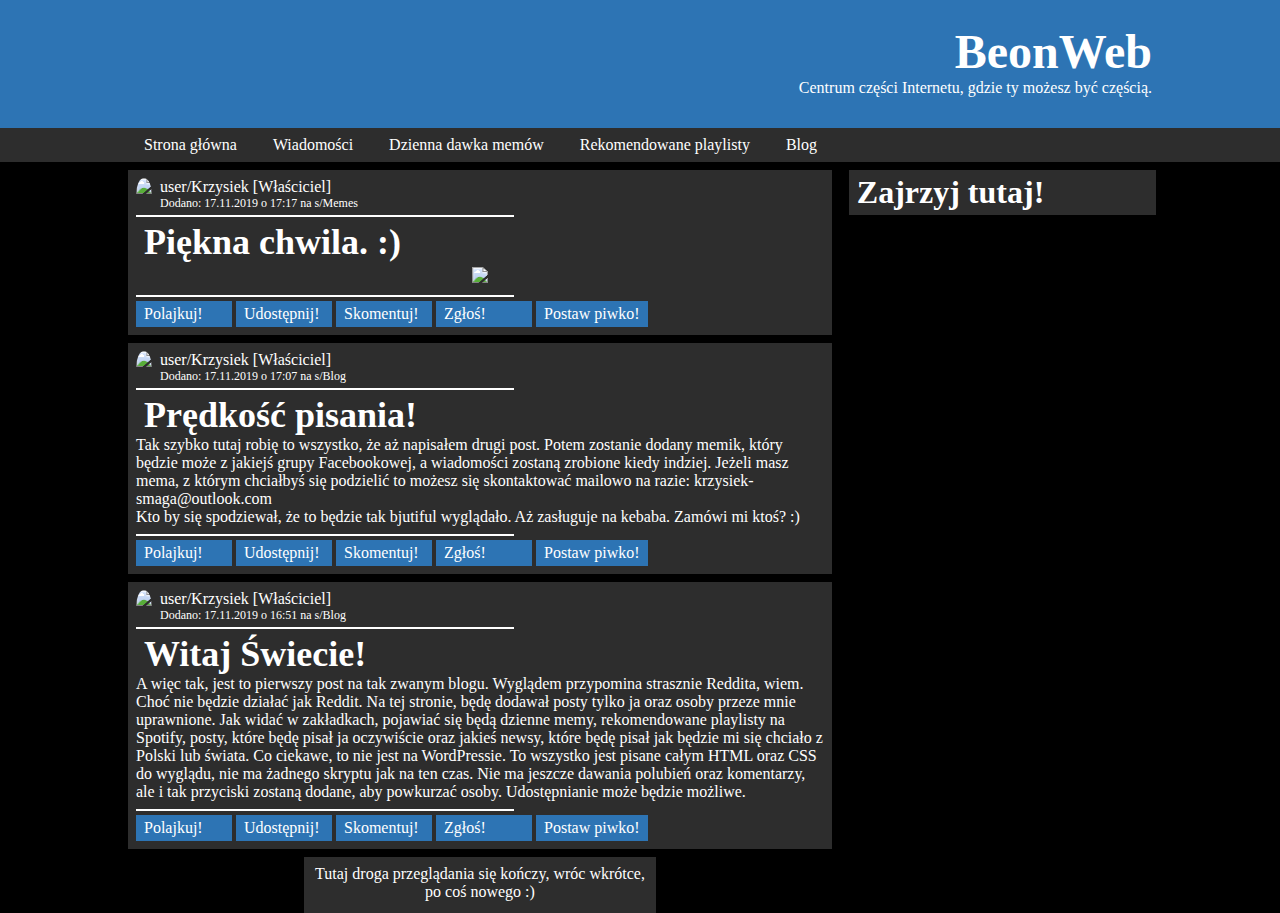
==== index.html @ fe7f72cd "Add files via upload" ====
<!DOCTYPE html>
<html>
    <head>
        <title>BeonWeb</title>
        <link rel="stylesheet" media="screen" href="https://fontlibrary.org/face/glacial-indifference" type="text/css"/>
        <link rel="stylesheet" media="screen" href="stylesheet.css" />
        <script src="https://kit.fontawesome.com/e4c3899c65.js" crossorigin="anonymous"></script>
    </head>
    <body>
        <div class="nav">
            <div class="intro">
                <i class="fas fa-spider"></i>
                <h3>BeonWeb</h3>
                <p>Centrum części Internetu, gdzie ty możesz być częścią.</p>
            </div>
        </div>
        <div class="menu">
                <a class="active" href="">Strona główna</a>
                <a href="">Wiadomości</a>
                <a href="">Dzienna dawka memów</a>
                <a href="">Rekomendowane playlisty</a>
                <a href="">Blog</a>      
        </div>
        <div class="left-column">
                <div class="post">
                        <div class="author">
                            <img src="https://i.pinimg.com/originals/1e/aa/75/1eaa75496c78dc65c9c7358cd8dd759a.jpg" />
                            <a class="name" href="#">user/Krzysiek [Właściciel]</a>
                            <div class="date">Dodano: 17.11.2019 o 17:17 na s/Memes</div>
                        </div>
                        <div class="line"></div>
                        <div class="content">
                            <div class="title">Piękna chwila. :)</div>
                            <div class="image"><img src="https://i1.kwejk.pl/k/obrazki/2019/11/d7gUGwdwcHP6AgPY.jpg"><a href="https://i1.kwejk.pl/k/obrazki/2019/11/d7gUGwdwcHP6AgPY.jpg"></a></div>
                        </div>
                        <div class="line"></div>
                        <div class="options">
                                <div class="button">
                                    <i class="fas fa-heart"></i>
                                    <p>Polajkuj!</p>
                                </div>
                                <div class="button">
                                    <i class="fas fa-share"></i>
                                    <p>Udostępnij!</p>
                                </div>
                                <div class="button">
                                    <i class="fas fa-comment"></i>
                                    <p>Skomentuj!</p>
                                </div>
                                <div class="button">
                                    <i class="fas fa-flag"></i>
                                    <p>Zgłoś!</p>
                                </div>
                                <div class="button">
                                        <i class="fas fa-beer"></i>
                                        <p>Postaw piwko!</p>
                                    </div>
                            </div>
                    </div>
                <div class="post">
                        <div class="author">
                            <img src="https://i.pinimg.com/originals/1e/aa/75/1eaa75496c78dc65c9c7358cd8dd759a.jpg" />
                            <a class="name" href="#">user/Krzysiek [Właściciel]</a>
                            <div class="date">Dodano: 17.11.2019 o 17:07 na s/Blog</div>
                        </div>
                        <div class="line"></div>
                        <div class="content">
                            <div class="title">Prędkość pisania!</div>
                            <div class="text">Tak szybko tutaj robię to wszystko, że aż napisałem drugi post. Potem zostanie dodany memik, który będzie może z jakiejś grupy Facebookowej, a wiadomości zostaną zrobione kiedy indziej. Jeżeli masz mema, z którym chciałbyś się podzielić to możesz się skontaktować mailowo na razie: krzysiek-smaga@outlook.com
                                <br>
                            Kto by się spodziewał, że to będzie tak bjutiful wyglądało. Aż zasługuje na kebaba. Zamówi mi ktoś? :)
                            </div>
                        </div>
                        <div class="line"></div>
                        <div class="options">
                                <div class="button">
                                    <i class="fas fa-heart"></i>
                                    <p>Polajkuj!</p>
                                </div>
                                <div class="button">
                                    <i class="fas fa-share"></i>
                                    <p>Udostępnij!</p>
                                </div>
                                <div class="button">
                                    <i class="fas fa-comment"></i>
                                    <p>Skomentuj!</p>
                                </div>
                                <div class="button">
                                    <i class="fas fa-flag"></i>
                                    <p>Zgłoś!</p>
                                </div>
                                <div class="button">
                                        <i class="fas fa-beer"></i>
                                        <p>Postaw piwko!</p>
                                    </div>
                            </div>
                    </div>
            <div class="post">
                <div class="author">
                    <img src="https://i.pinimg.com/originals/1e/aa/75/1eaa75496c78dc65c9c7358cd8dd759a.jpg" />
                    <a class="name" href="#">user/Krzysiek [Właściciel]</a>
                    <div class="date">Dodano: 17.11.2019 o 16:51 na s/Blog</div>
                </div>
                <div class="line"></div>
                <div class="content">
                    <div class="title">Witaj Świecie!</div>
                    <div class="text">A więc tak, jest to pierwszy post na tak zwanym blogu. Wyglądem przypomina strasznie Reddita, wiem. Choć nie będzie działać jak Reddit. Na tej stronie, będę dodawał posty tylko ja oraz osoby przeze mnie uprawnione. Jak widać w zakładkach, pojawiać się będą dzienne memy, rekomendowane playlisty na Spotify, posty, które będę pisał ja oczywiście oraz jakieś newsy, które będę pisał jak będzie mi się chciało z Polski lub świata. Co ciekawe, to nie jest na WordPressie. To wszystko jest pisane całym HTML oraz CSS do wyglądu, nie ma żadnego skryptu jak na ten czas. Nie ma jeszcze dawania polubień oraz komentarzy, ale i tak przyciski zostaną dodane, aby powkurzać osoby. Udostępnianie może będzie możliwe.</div>
                </div>
                <div class="line"></div>
                <div class="options">
                        <div class="button">
                            <i class="fas fa-heart"></i>
                            <p>Polajkuj!</p>
                        </div>
                        <div class="button">
                            <i class="fas fa-share"></i>
                            <p>Udostępnij!</p>
                        </div>
                        <div class="button">
                            <i class="fas fa-comment"></i>
                            <p>Skomentuj!</p>
                        </div>
                        <div class="button">
                            <i class="fas fa-flag"></i>
                            <p>Zgłoś!</p>
                        </div>
                        <div class="button">
                                <i class="fas fa-beer"></i>
                                <p>Postaw piwko!</p>
                            </div>
                    </div>
            </div>
            <div class="end">
                <i class="fas fa-blog"></i>
                <div class="text">Tutaj droga przeglądania się kończy, wróc wkrótce, po coś nowego :)</div>
            </div>
        </div>
        <div class="right-column">
            <h1>Zajrzyj tutaj!</h1>
        </div>
    </body>
</html>
---- stylesheet.css ----
* {
    margin: 0px;
    font-family: 'GlacialIndifferenceRegular';
    box-sizing: border-box;
}

body {
    background-color: black;
}

.nav {
    background-color: rgb(45, 116, 180);
    color: white;
    padding: 24px 10%;
    min-height: 128px;
    text-align: center;
}

/* Początek strony */

.intro {
    float: right;
    text-align: right;
    width: 512px;    
}

.intro i {
    font-size: 64px;
    float: right;
    margin-left: 16px;
    color: black;
}

.intro p {
    display: block;
}

.intro h3 {
    font-size: 48px;
}

/* Menu */

.menu {
    background-color: rgb(45, 45, 45);
    padding: 8px 10%;
    color: white;
    display: block;
    margin-bottom: 8px;
}

.menu a {
    text-decoration: none;
    padding: 8px 16px;
    color: white;
}

.menu a:hover {
    background-color: black;
}

.menu a .active {
    background-color: rgb(45, 116, 180);
}

/* Columns */

.left-column {
    width: 55%;
    float: left;
    margin-left: 10%;
    margin-right: 4px;
}

.right-column {
    margin-left: 1%;
    width: 24%;
    float: left;
    background-color: rgb(45,45,45);
    padding: 4px 8px;
    color: white;
}

/* Lewa kolumna */

.post {
    padding: 8px;
    background-color: rgb(45,45,45);
    margin-bottom: 8px;
}

    .post .author {
        margin-bottom: 4px;
        color: white;
    }

        .post .author img {
            float: left;
            height: 34px;
            border-radius: 50%;
            margin-right: 8px;
        }

        .post .author .name {
            text-decoration: none;
            color: white;
        }

            .post .author .name:hover{
                color: rgb(45, 116, 180);
            }

        .post .author .date {
            font-size: 12px;
        }

    .post .line {
        height: 2px;
        width: 55%;
        text-align: center;
        padding: 1px;
        margin-top: 16px;
        margin: 4px 0px;
        background-color: white;
    }

    .post .content {
        color: white;
        margin-bottom: 8px;
    }

        .post .content .title {
            font-size: 36px;
            margin-left: 8px;
            font-weight: bold;
        }

        .post .content .image {
            text-align: center;
            margin: 4px;
        }

        .post .content .image img {
            max-width: 65%;
        }

    .options {
        color: white;
    }

        .options .button {
            background-color: rgb(45, 116, 180);
            min-width: 96px;
            padding: 4px;
            width: auto;
            display: inline-flex;
        }

            .options .button i {
                float: left;
                font-size: 20px;
                margin-right: 4px;
            }

            .options .button p {
                float: left;
                font-size: 16px;
                margin-right: 4px;
            }

    .end {
        text-align: center;
        color: white;
        padding: 8px;
        background-color: rgb(45,45,45);
        margin: 0px 25%;
    }

        .end i {
            font-size: 24px;
            float:left;
            margin-bottom: 4px;
        }

        .end .text{
            margin-bottom: 4px;
        }

/* Prawa kolumna */



@media screen and (max-width:800px){

}
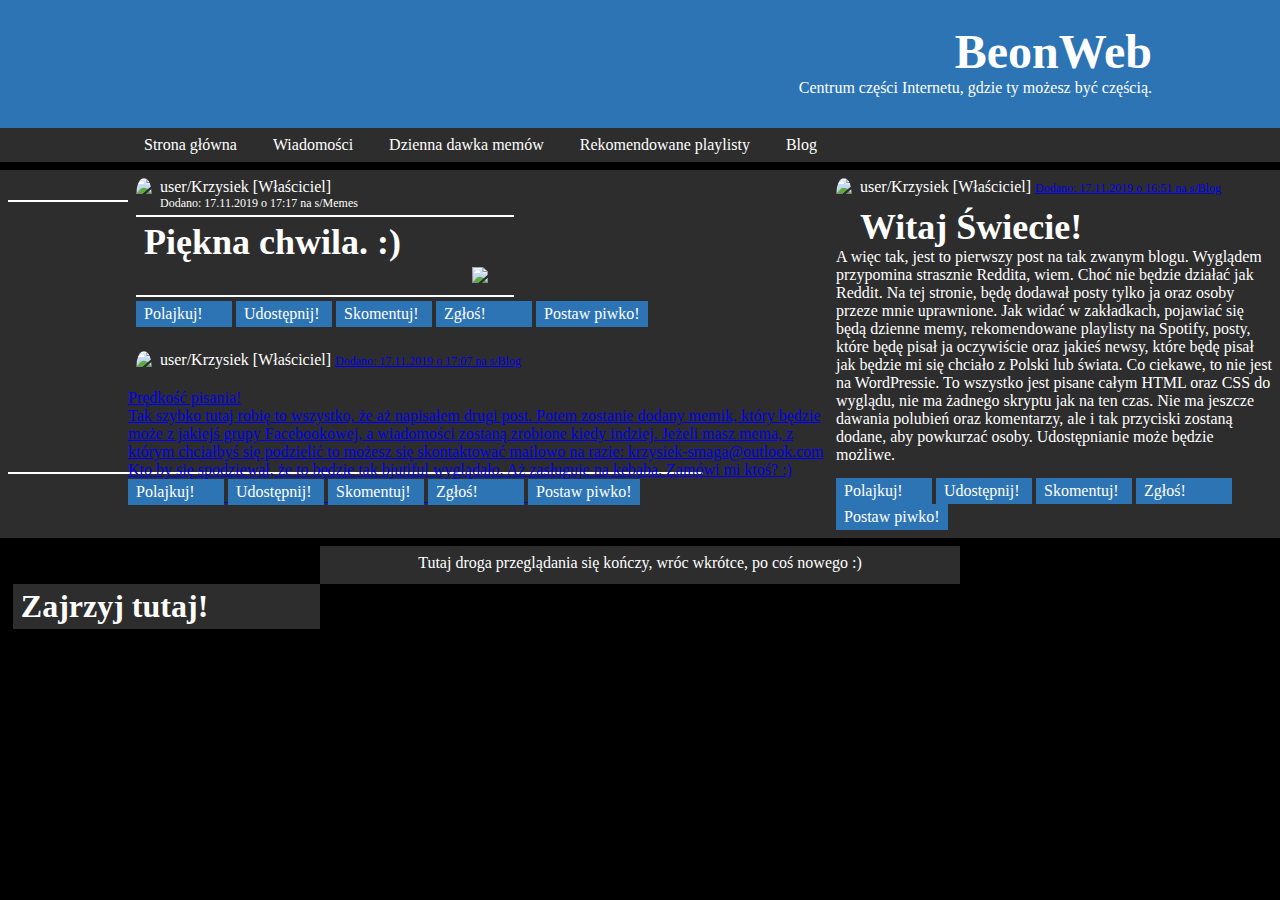
==== commit 1877f133: "Update index.html" ====
--- a/index.html
+++ b/index.html
@@ -2,6 +2,8 @@
 <html>
     <head>
         <title>BeonWeb</title>
+        <meta charset="UTF-8" />
+        <meta name="author" content="Krzysztof Smaga" />
         <link rel="stylesheet" media="screen" href="https://fontlibrary.org/face/glacial-indifference" type="text/css"/>
         <link rel="stylesheet" media="screen" href="stylesheet.css" />
         <script src="https://kit.fontawesome.com/e4c3899c65.js" crossorigin="anonymous"></script>
@@ -16,16 +18,16 @@
         </div>
         <div class="menu">
                 <a class="active" href="">Strona główna</a>
-                <a href="">Wiadomości</a>
-                <a href="">Dzienna dawka memów</a>
-                <a href="">Rekomendowane playlisty</a>
-                <a href="">Blog</a>      
+                <a href="s/News.html">Wiadomości</a>
+                <a href="s/Memes.html">Dzienna dawka memów</a>
+                <a href="s/Playlist.html">Rekomendowane playlisty</a>
+                <a href="s/Blog.html">Blog</a>      
         </div>
         <div class="left-column">
                 <div class="post">
                         <div class="author">
                             <img src="https://i.pinimg.com/originals/1e/aa/75/1eaa75496c78dc65c9c7358cd8dd759a.jpg" />
-                            <a class="name" href="#">user/Krzysiek [Właściciel]</a>
+                            <a class="name" href="u/Krzysiek.html">user/Krzysiek [Właściciel]</a>
                             <div class="date">Dodano: 17.11.2019 o 17:17 na s/Memes</div>
                         </div>
                         <div class="line"></div>
@@ -60,8 +62,8 @@
                 <div class="post">
                         <div class="author">
                             <img src="https://i.pinimg.com/originals/1e/aa/75/1eaa75496c78dc65c9c7358cd8dd759a.jpg" />
-                            <a class="name" href="#">user/Krzysiek [Właściciel]</a>
-                            <div class="date">Dodano: 17.11.2019 o 17:07 na s/Blog</div>
+                            <a class="name" href="u/Krzysiek.html">user/Krzysiek [Właściciel]</a>
+                            <a class="date" href="s/Blog/predkosc-pisania.html">Dodano: 17.11.2019 o 17:07 na s/Blog</div>
                         </div>
                         <div class="line"></div>
                         <div class="content">
@@ -98,8 +100,8 @@
             <div class="post">
                 <div class="author">
                     <img src="https://i.pinimg.com/originals/1e/aa/75/1eaa75496c78dc65c9c7358cd8dd759a.jpg" />
-                    <a class="name" href="#">user/Krzysiek [Właściciel]</a>
-                    <div class="date">Dodano: 17.11.2019 o 16:51 na s/Blog</div>
+                    <a class="name" href="u/Krzysiek.html">user/Krzysiek [Właściciel]</a>
+                    <a class="date" href="s/Blog/witaj-swiecie.html">Dodano: 17.11.2019 o 16:51 na s/Blog</a>
                 </div>
                 <div class="line"></div>
                 <div class="content">
@@ -139,4 +141,4 @@
             <h1>Zajrzyj tutaj!</h1>
         </div>
     </body>
-</html>+</html>
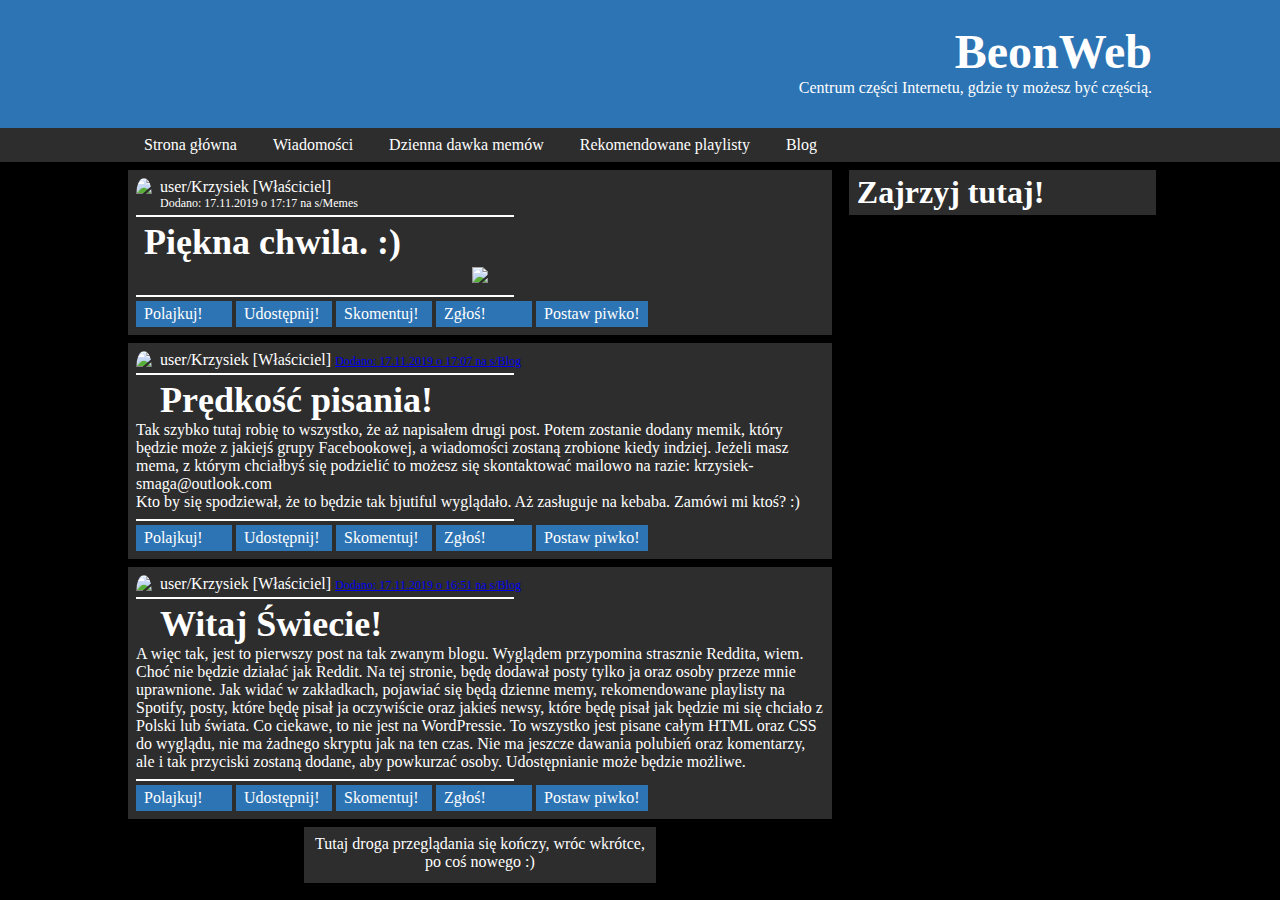
==== commit a376fe3b: "Update index.html" ====
--- a/index.html
+++ b/index.html
@@ -63,7 +63,7 @@
                         <div class="author">
                             <img src="https://i.pinimg.com/originals/1e/aa/75/1eaa75496c78dc65c9c7358cd8dd759a.jpg" />
                             <a class="name" href="u/Krzysiek.html">user/Krzysiek [Właściciel]</a>
-                            <a class="date" href="s/Blog/predkosc-pisania.html">Dodano: 17.11.2019 o 17:07 na s/Blog</div>
+                            <a class="date" href="s/Blog/predkosc-pisania.html">Dodano: 17.11.2019 o 17:07 na s/Blog</a>
                         </div>
                         <div class="line"></div>
                         <div class="content">
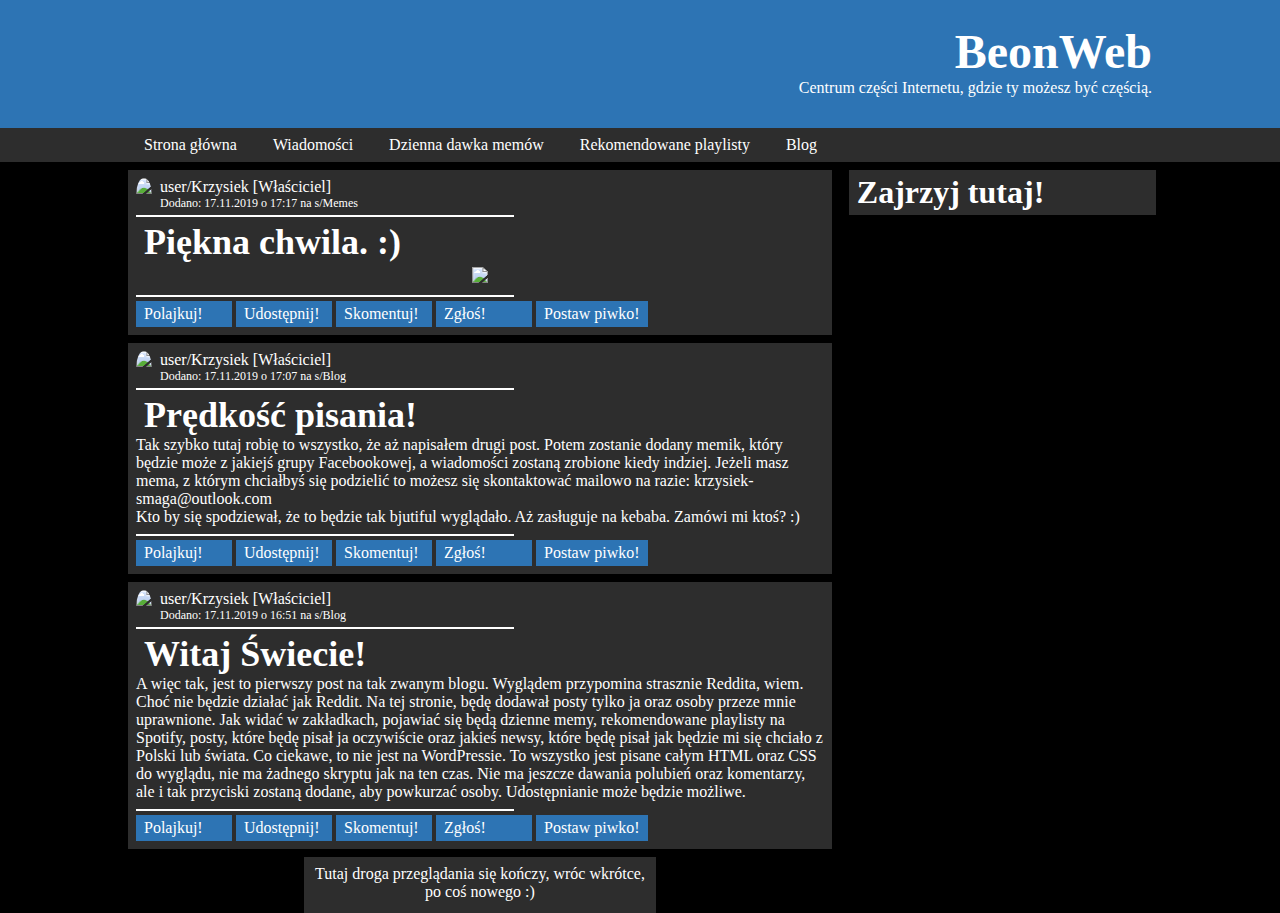
==== commit e2ac75be: "Update index.html" ====
--- a/index.html
+++ b/index.html
@@ -63,7 +63,7 @@
                         <div class="author">
                             <img src="https://i.pinimg.com/originals/1e/aa/75/1eaa75496c78dc65c9c7358cd8dd759a.jpg" />
                             <a class="name" href="u/Krzysiek.html">user/Krzysiek [Właściciel]</a>
-                            <a class="date" href="s/Blog/predkosc-pisania.html">Dodano: 17.11.2019 o 17:07 na s/Blog</a>
+                            <div class="date">Dodano: 17.11.2019 o 17:07 na s/Blog</div>
                         </div>
                         <div class="line"></div>
                         <div class="content">
@@ -101,7 +101,7 @@
                 <div class="author">
                     <img src="https://i.pinimg.com/originals/1e/aa/75/1eaa75496c78dc65c9c7358cd8dd759a.jpg" />
                     <a class="name" href="u/Krzysiek.html">user/Krzysiek [Właściciel]</a>
-                    <a class="date" href="s/Blog/witaj-swiecie.html">Dodano: 17.11.2019 o 16:51 na s/Blog</a>
+                    <div class="date">Dodano: 17.11.2019 o 16:51 na s/Blog</div>
                 </div>
                 <div class="line"></div>
                 <div class="content">
